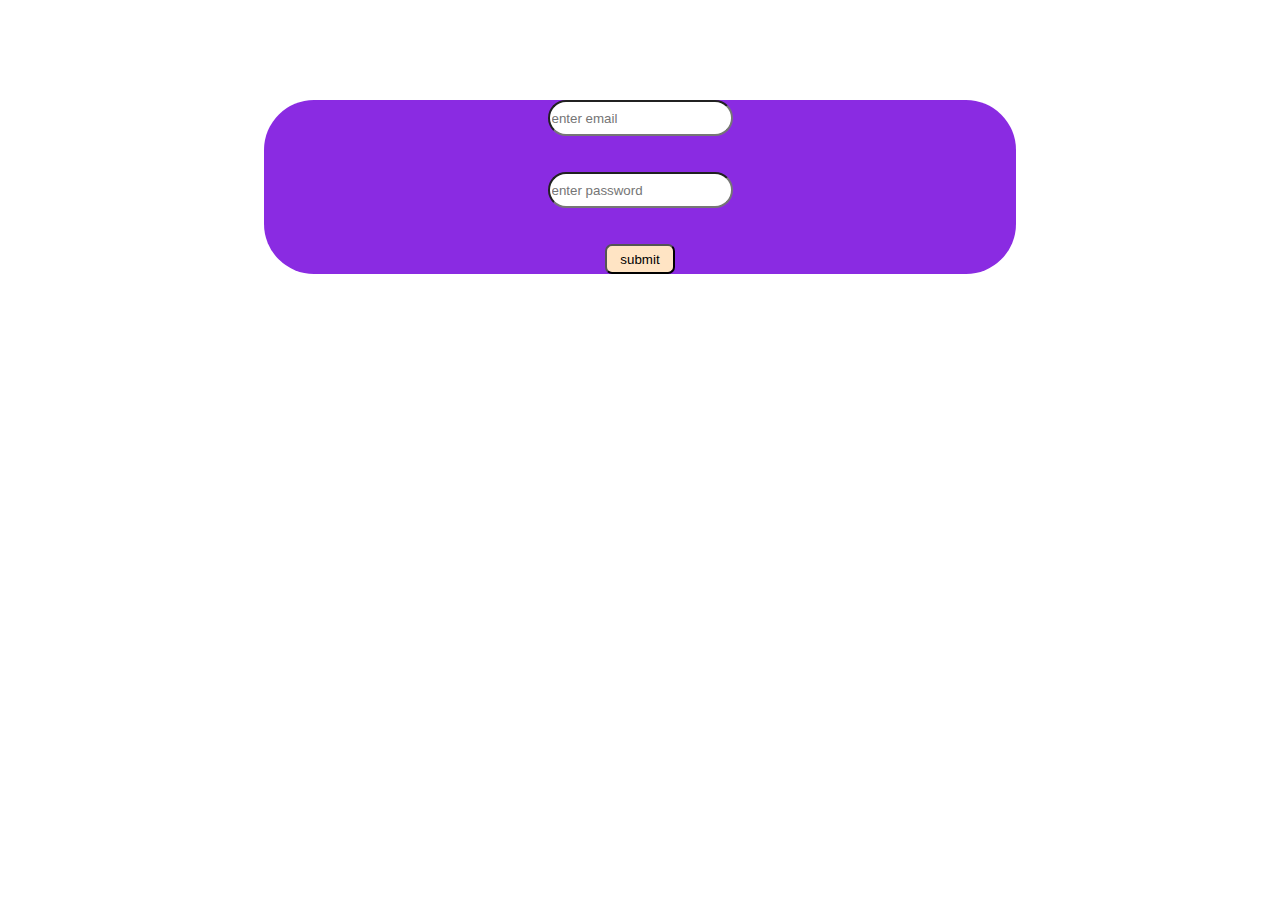
==== login.html @ efc7c27d "Create login.html" ====
<!DOCTYPE html>
<html lang="en">
<head>
    <meta charset="UTF-8">
    <meta name="viewport" content="width=device-width, initial-scale=1.0">
    <title>Document</title>
    <link rel="stylesheet" href="style.css">
</head>
<body>
  
  <form class="signin" action="">
 
    <input type="email" placeholder="enter email"><br><br>
    <input type="password" placeholder="enter password"><br><br>
     
    <button >submit</button>
  </form>
</body>
</html>
---- style.css ----
.body{ 

  font-family: Calibri, 'Trebuchet MS', sans-serif;

  background-color: aqua;
}



.signin{ 
  background-color: blueviolet;
  display: flex;
  flex-direction: column;
  justify-content: center;
  align-items: center;
  margin-top: 100px;
  margin-right:20vw;
  margin-left: 20vw;
  border-radius: 50px;

/*  padding-left: 5vw;
  padding-right: 5vw;
  margin-right:20vw;
  margin-left: 20vw;
  margin-top: ;*/
}  

input {
  border-radius: 30px;
  height: 30px;
}
input:hover{
box-shadow: 5px 5px 2px yellow ;
border-radius: 20px;
}
button{
  background-color: bisqued;
}

button{ 

  background-color: bisque;
  height: 30px;
  width : 70px;
  border-radius: 7px;
  box-shadow: none;
  
}

button:hover{

  background-color: greenyellow;
}
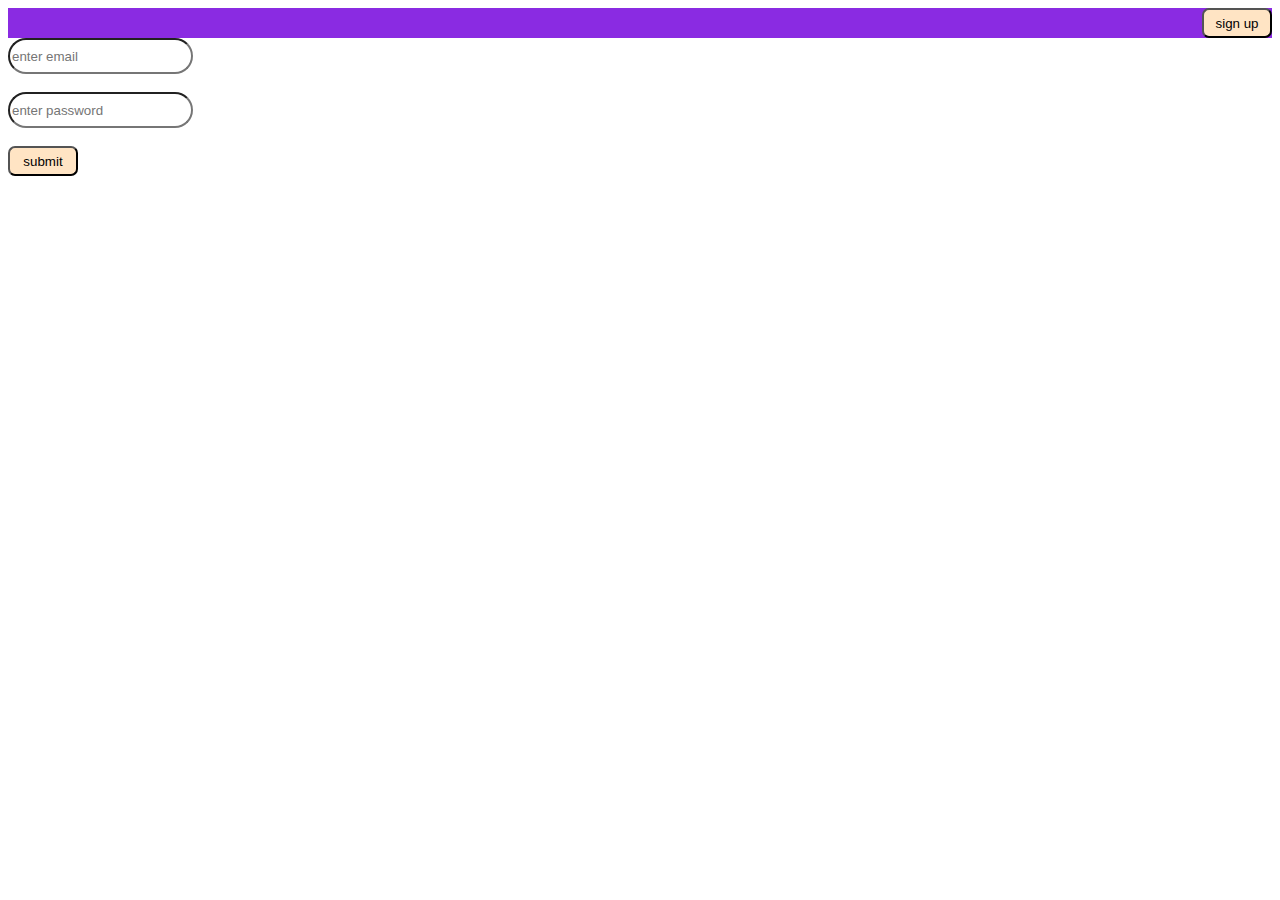
==== commit dca39e81: "nnmm" ====
--- a/login.html
+++ b/login.html
@@ -7,8 +7,8 @@
     <link rel="stylesheet" href="style.css">
 </head>
 <body>
-  
-  <form class="signin" action="">
+  <div class="navbar"> <form action="/"><button>sign up</button></form></div>
+  <form class="login" action="">
  
     <input type="email" placeholder="enter email"><br><br>
     <input type="password" placeholder="enter password"><br><br>
@@ -16,4 +16,4 @@
     <button >submit</button>
   </form>
 </body>
-</html>
+</html>--- a/style.css
+++ b/style.css
@@ -36,6 +36,10 @@
 button{
   background-color: bisqued;
 }
+button:hover{
+  background-color: greenyellow;
+  color:black
+}
 
 button{ 
 
@@ -52,3 +56,8 @@
   background-color: greenyellow;
 }
 
+.navbar{
+  display:flex;
+  justify-content: end;
+  background-color: blueviolet
+}  